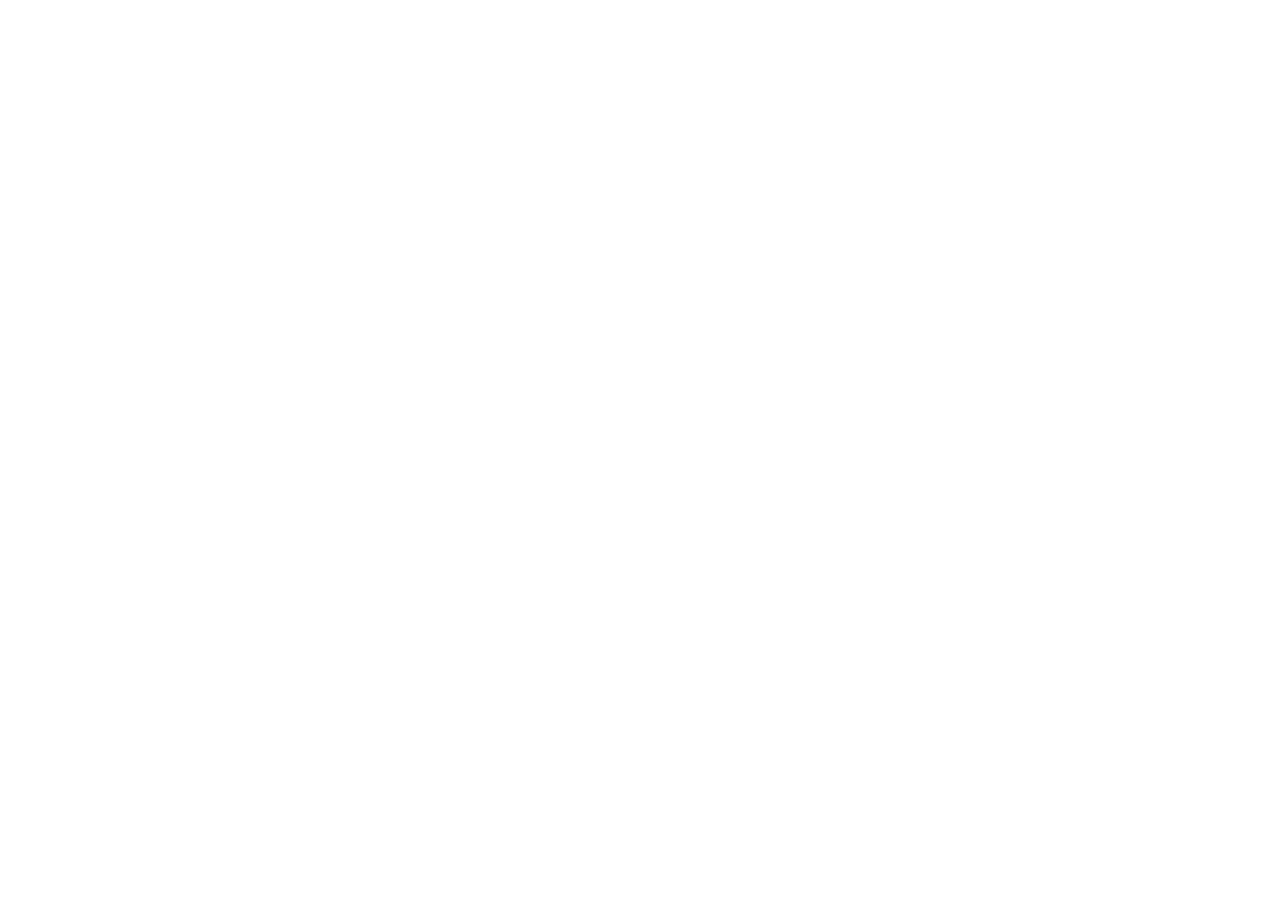
==== SecondPage.html @ 50269673 "made skeleton for the game, maingame.html, secondgame.html, style.css, index.js" ====
<!DOCTYPE html>
<html lang="en">
<head>
  <meta charset="UTF-8">
  <meta http-equiv="X-UA-Compatible" content="IE=edge">
  <meta name="viewport" content="width=device-width, initial-scale=1.0">
  <title>Document</title>
</head>
<body>
  
</body>
</html>
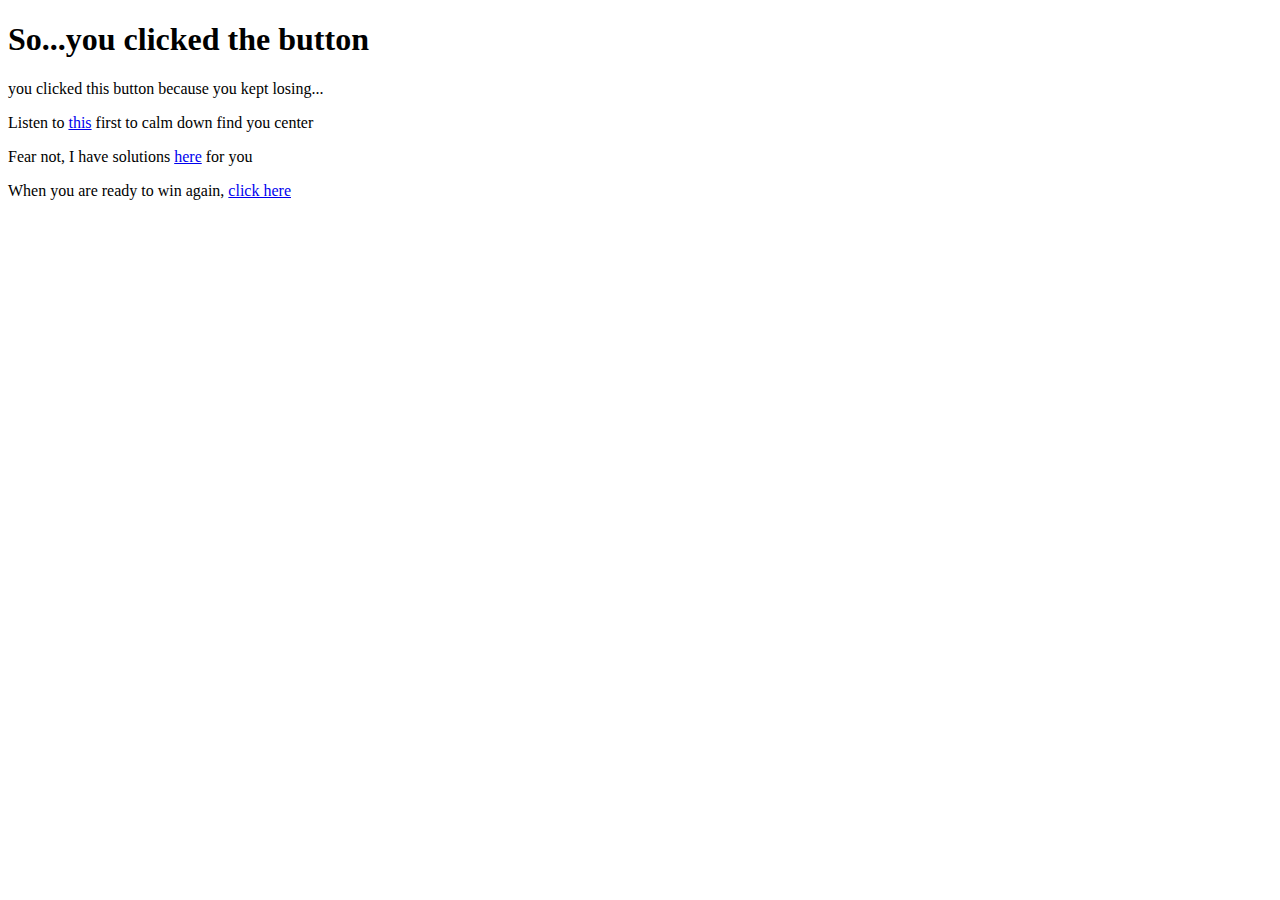
==== commit 9dfb0bf6: "added card faces, now setting up placement of cards" ====
--- a/SecondPage.html
+++ b/SecondPage.html
@@ -7,6 +7,11 @@
   <title>Document</title>
 </head>
 <body>
-  
+  <h1>So...you clicked the button</button></h1>
+  <p>you clicked this button because you kept losing...</p>
+  <p>Listen to <a href="https://www.youtube.com/watch?v=o-YBDTqX_ZU">this</a> first to calm down find you center</p>
+  <p>Fear not, I have solutions <a href="https://www.youtube.com/watch?v=eyoh-Ku9TCI">here</a> for you</p>
+<p>When you are ready to win again, <a href="index.html">click here</a></p>
+
 </body>
 </html>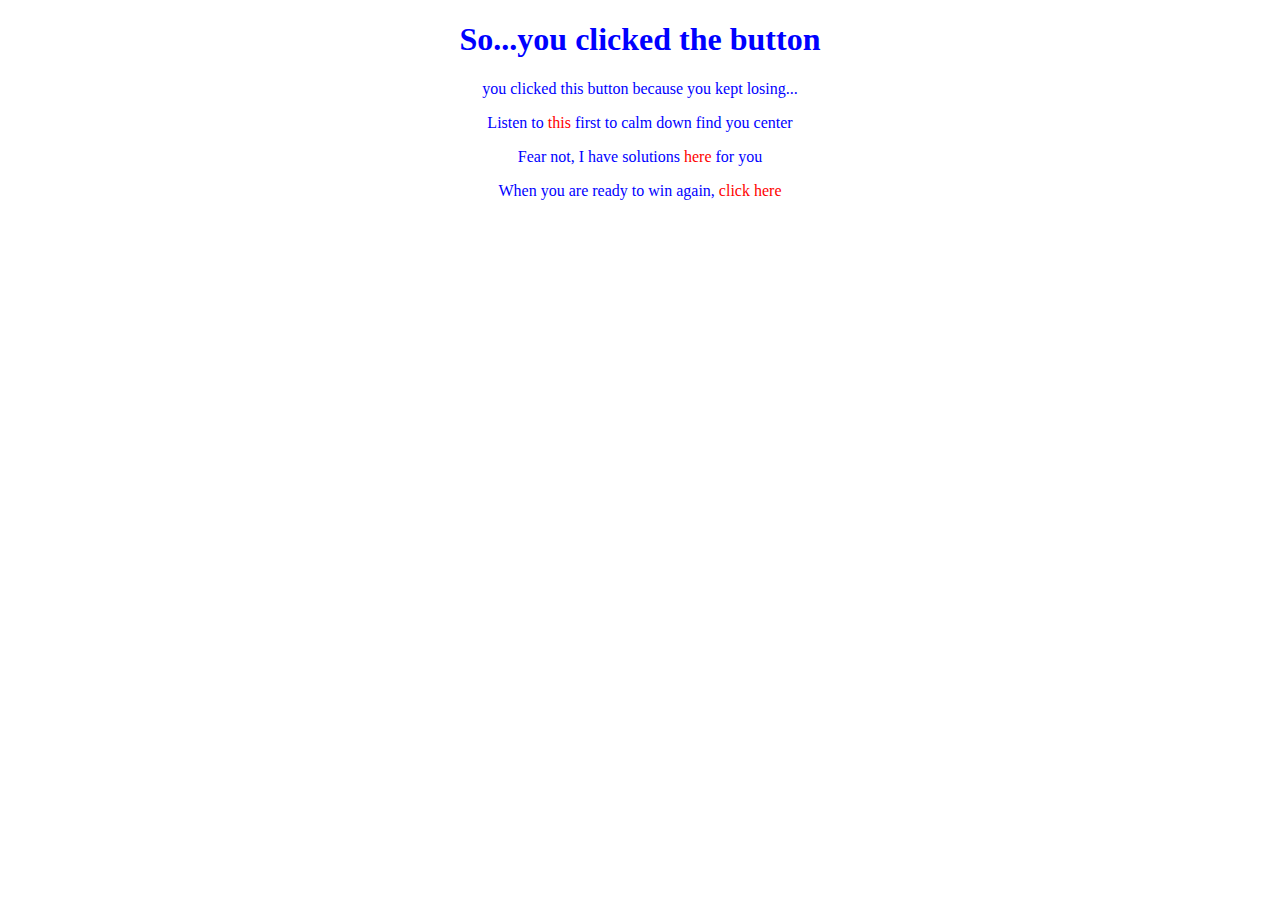
==== commit 77e21c3a: "added second style.css named style2.css, styled second html, updated README.md with new source links" ====
--- a/SecondPage.html
+++ b/SecondPage.html
@@ -4,12 +4,13 @@
   <meta charset="UTF-8">
   <meta http-equiv="X-UA-Compatible" content="IE=edge">
   <meta name="viewport" content="width=device-width, initial-scale=1.0">
-  <title>Document</title>
+  <link rel="stylesheet" type="text/css" href="style2.css">
+  <title>Rage Quitter</title>
 </head>
 <body>
   <h1>So...you clicked the button</button></h1>
   <p>you clicked this button because you kept losing...</p>
-  <p>Listen to <a href="https://www.youtube.com/watch?v=o-YBDTqX_ZU">this</a> first to calm down find you center</p>
+  <p>Listen to <a href="https://open.spotify.com/track/4cOdK2wGLETKBW3PvgPWqT?si=590d2c3426cd4b90">this</a> first to calm down find you center</p>
   <p>Fear not, I have solutions <a href="https://www.youtube.com/watch?v=eyoh-Ku9TCI">here</a> for you</p>
 <p>When you are ready to win again, <a href="index.html">click here</a></p>
 
--- a/style2.css
+++ b/style2.css
@@ -0,0 +1,23 @@
+body{
+  background-image: url("https://www.mandatory.com/assets/uploads/gallery/hilarious-zoom-backgrounds/this-is-fine.gif");
+
+background-repeat: no-repeat;
+background-size: cover;
+text-align: center;
+}
+h1,p{
+  color: blue;
+  transition: .5s;
+}
+p:hover,h1:hover{
+  color: rgb(6, 245, 6);
+}
+
+a{
+  color: rgb(255, 0, 0);
+  text-decoration: none;
+  transition: .3s;
+}
+a:hover{
+  font-size: 60px;
+}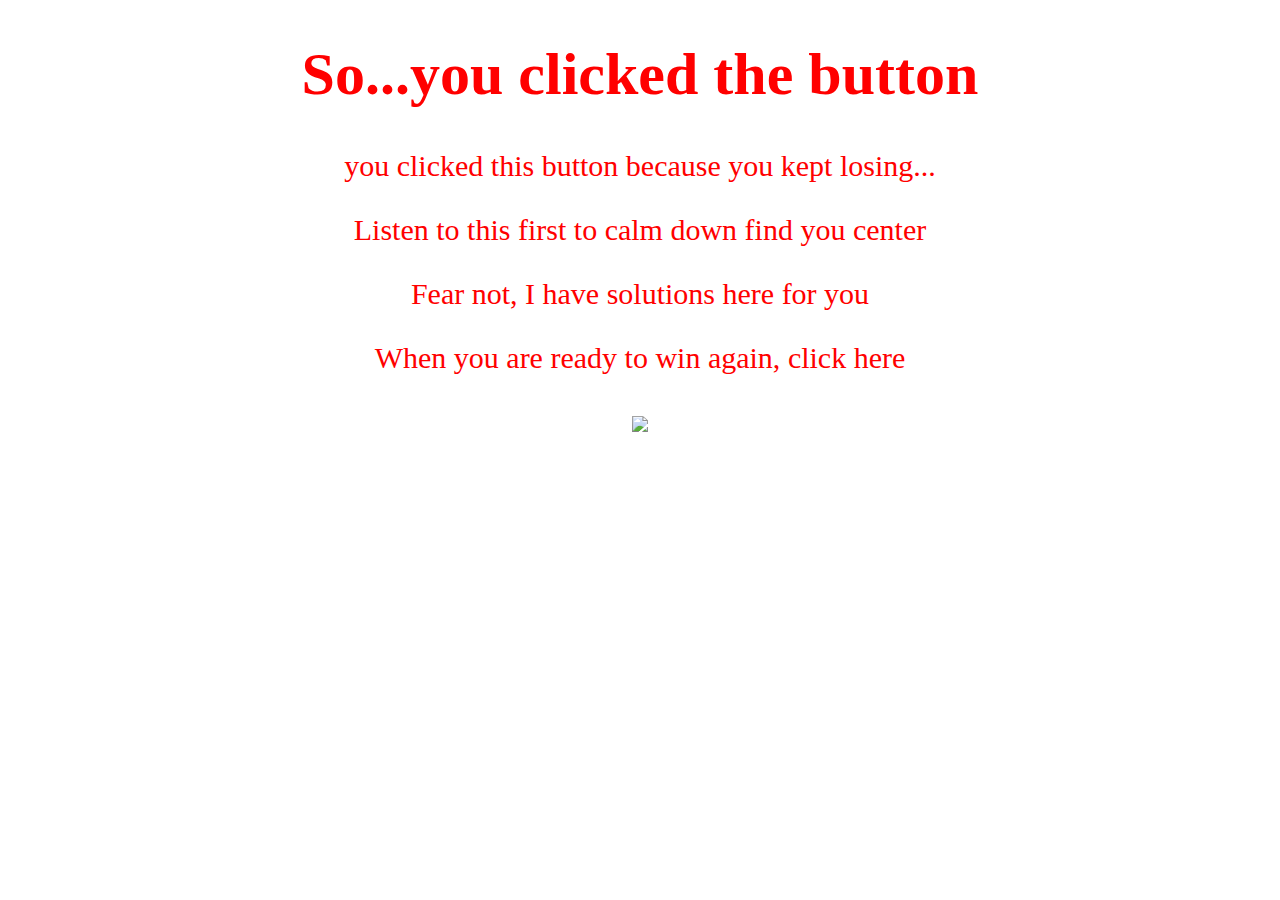
==== commit b6899b4b: "added mroe css to styles and made it only show one card for the dealer" ====
--- a/SecondPage.html
+++ b/SecondPage.html
@@ -10,9 +10,11 @@
 <body>
   <h1>So...you clicked the button</button></h1>
   <p>you clicked this button because you kept losing...</p>
-  <p>Listen to <a href="https://open.spotify.com/track/4cOdK2wGLETKBW3PvgPWqT?si=590d2c3426cd4b90">this</a> first to calm down find you center</p>
+  <p>Listen to <a href="https://www.youtube.com/watch?v=la-GFyRzIRA">this</a> first to calm down find you center</p>
   <p>Fear not, I have solutions <a href="https://www.youtube.com/watch?v=eyoh-Ku9TCI">here</a> for you</p>
 <p>When you are ready to win again, <a href="index.html">click here</a></p>
 
+<img src="https://media.tenor.com/Bnklcztbb9QAAAAC/spider-man-mr-stark.gif">
+
 </body>
 </html>--- a/style2.css
+++ b/style2.css
@@ -1,16 +1,16 @@
 body{
-  background-image: url("https://www.mandatory.com/assets/uploads/gallery/hilarious-zoom-backgrounds/this-is-fine.gif");
-
+  background-image: url("https://media.istockphoto.com/id/1234887973/photo/empty-wooden-planks-with-blur-beach-and-sea-on-background.jpg?b=1&s=612x612&w=0&k=20&c=Api_rWrfUDODnyxDgW4tNqtRWbOk6lBZhmsYDVEtArw=");
+font-size: 30px;
 background-repeat: no-repeat;
 background-size: cover;
 text-align: center;
 }
 h1,p{
-  color: blue;
+  color: rgb(255, 0, 0);
   transition: .5s;
 }
 p:hover,h1:hover{
-  color: rgb(6, 245, 6);
+  color: blue;
 }
 
 a{
@@ -20,4 +20,10 @@
 }
 a:hover{
   font-size: 60px;
+}
+img{
+  transition: 0.5s;
+}
+img:hover{
+  opacity: 0;
 }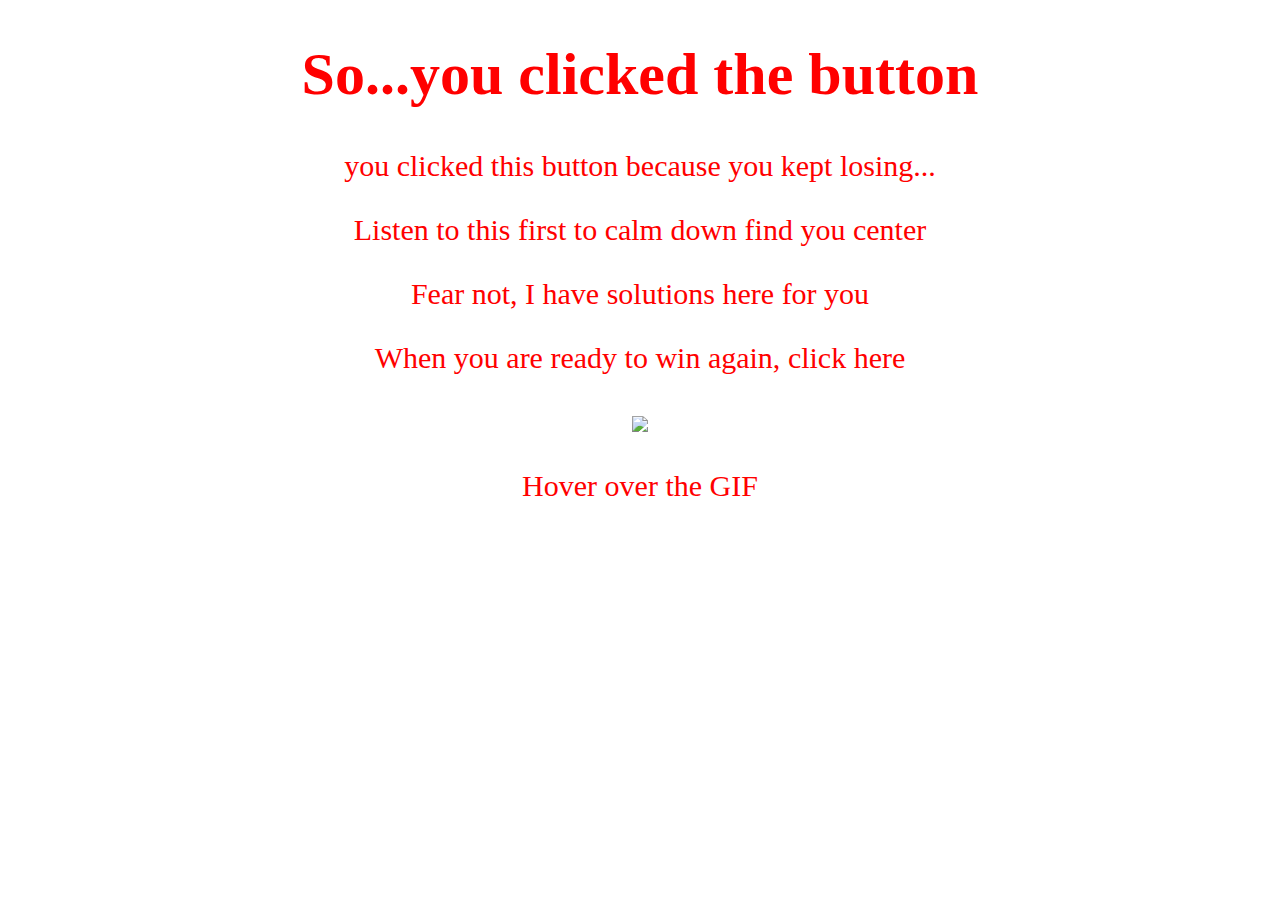
==== commit fb3d2d70: "added favicon's to both html pages" ====
--- a/SecondPage.html
+++ b/SecondPage.html
@@ -5,6 +5,7 @@
   <meta http-equiv="X-UA-Compatible" content="IE=edge">
   <meta name="viewport" content="width=device-width, initial-scale=1.0">
   <link rel="stylesheet" type="text/css" href="style2.css">
+  <link rel="icon" type="image/x-icon" href="[data-uri]">
   <title>Rage Quitter</title>
 </head>
 <body>
@@ -16,5 +17,6 @@
 
 <img src="https://media.tenor.com/Bnklcztbb9QAAAAC/spider-man-mr-stark.gif">
 
+<p>Hover over the GIF</p>
 </body>
 </html>